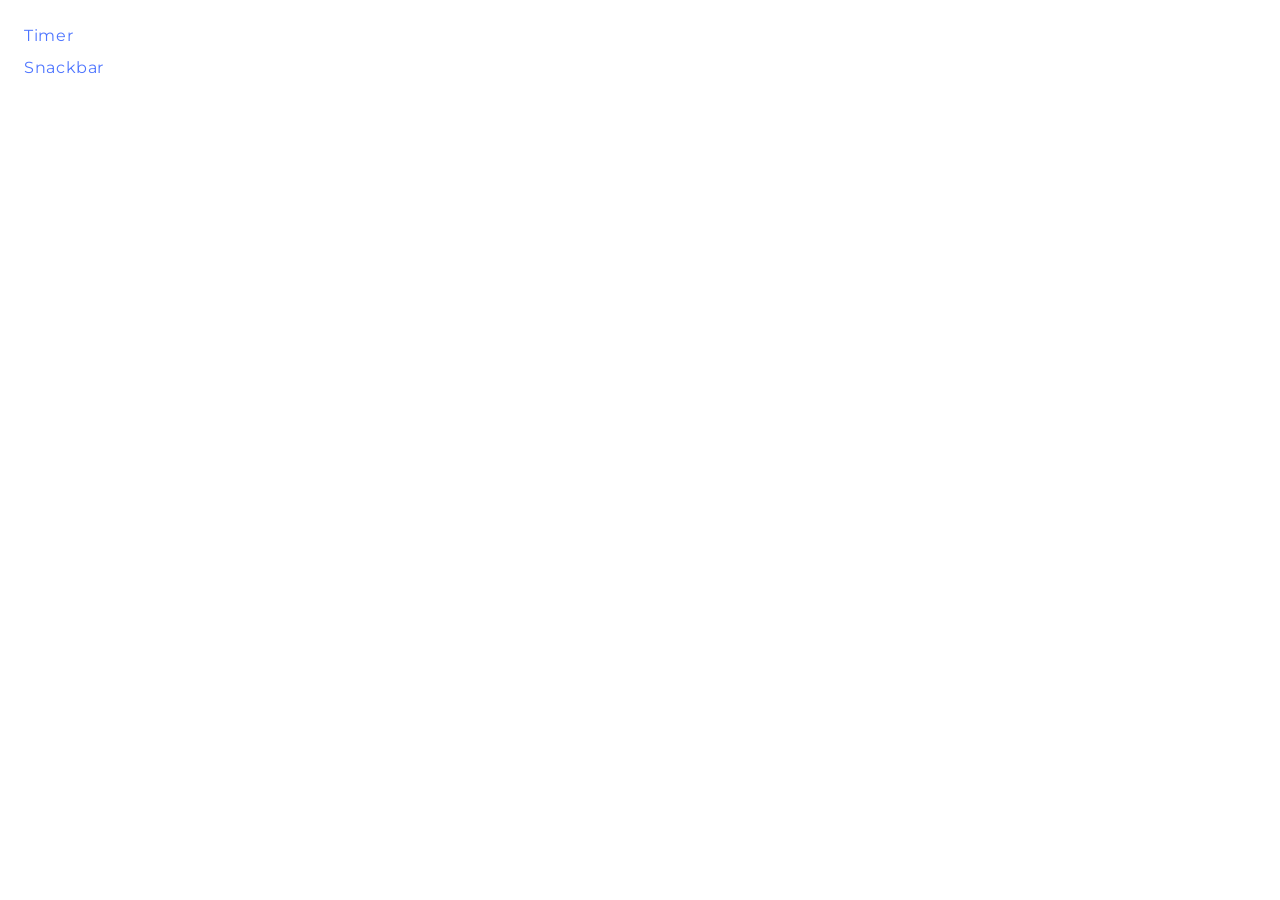
==== src/index.html @ 21a7681a "Initial commit" ====
<!DOCTYPE html>
<html lang="en">
  <head>
    <meta charset="UTF-8" />
    <link rel="icon" type="image/svg+xml" href="/favicon.svg" />
    <meta name="viewport" content="width=device-width, initial-scale=1.0" />
    <title>goit-js-hw-10</title>
    <link rel="stylesheet" href="./css/styles.css" />
  </head>
  <body>
    <main class="home">
      <ul class="home-list">
        <li><a href="./1-timer.html">Timer</a></li>
        <li><a href="./2-snackbar.html">Snackbar</a></li>
      </ul>
    </main>
  </body>
</html>
---- src/css/styles.css ----
/**
  |============================
  | include css partials with
  | default @import url()
  |============================
*/
/* Fonts */
@import url('https://fonts.googleapis.com/css2?family=Montserrat:wght@400;500&display=swap');

/* Common styles */
@import url('./reset.css');
@import url('./base.css');
@import url('./container.css');

/* Pages style */
@import url('./home.css');
@import url('./timer.css');
@import url('./snackbar.css');
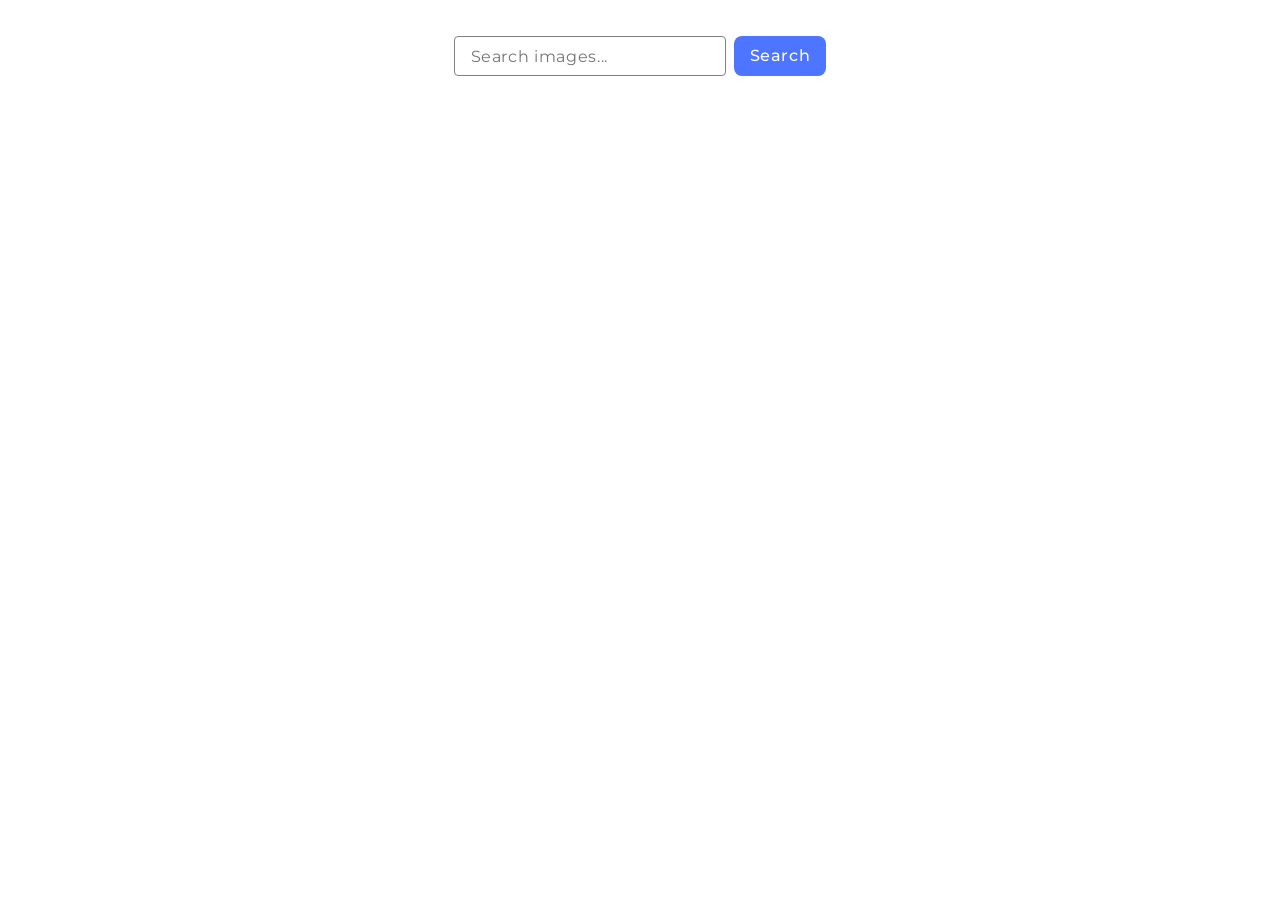
==== commit 652d44f2: "add homework" ====
--- a/src/index.html
+++ b/src/index.html
@@ -4,15 +4,28 @@
     <meta charset="UTF-8" />
     <link rel="icon" type="image/svg+xml" href="/favicon.svg" />
     <meta name="viewport" content="width=device-width, initial-scale=1.0" />
-    <title>goit-js-hw-10</title>
+    <title>goit-js-hw-11</title>
     <link rel="stylesheet" href="./css/styles.css" />
   </head>
   <body>
-    <main class="home">
-      <ul class="home-list">
-        <li><a href="./1-timer.html">Timer</a></li>
-        <li><a href="./2-snackbar.html">Snackbar</a></li>
-      </ul>
+    <main class="search-page">
+      <form class="form">
+        <label>
+          <input
+            type="text"
+            name="search-text"
+            placeholder="Search images..."
+            required
+          />
+        </label>
+        <button type="submit">Search</button>
+      </form>
+
+      <span class="loader"></span>
+
+      <ul class="gallery"></ul>
     </main>
+
+    <script type="module" src="./main.js"></script>
   </body>
 </html>
--- a/src/css/styles.css
+++ b/src/css/styles.css
@@ -5,7 +5,7 @@
   |============================
 */
 /* Fonts */
-@import url('https://fonts.googleapis.com/css2?family=Montserrat:wght@400;500&display=swap');
+@import url('https://fonts.googleapis.com/css2?family=Montserrat:wght@400;500;600&display=swap');
 
 /* Common styles */
 @import url('./reset.css');
@@ -13,6 +13,4 @@
 @import url('./container.css');
 
 /* Pages style */
-@import url('./home.css');
-@import url('./timer.css');
-@import url('./snackbar.css');
+@import url('./gallery.css');
